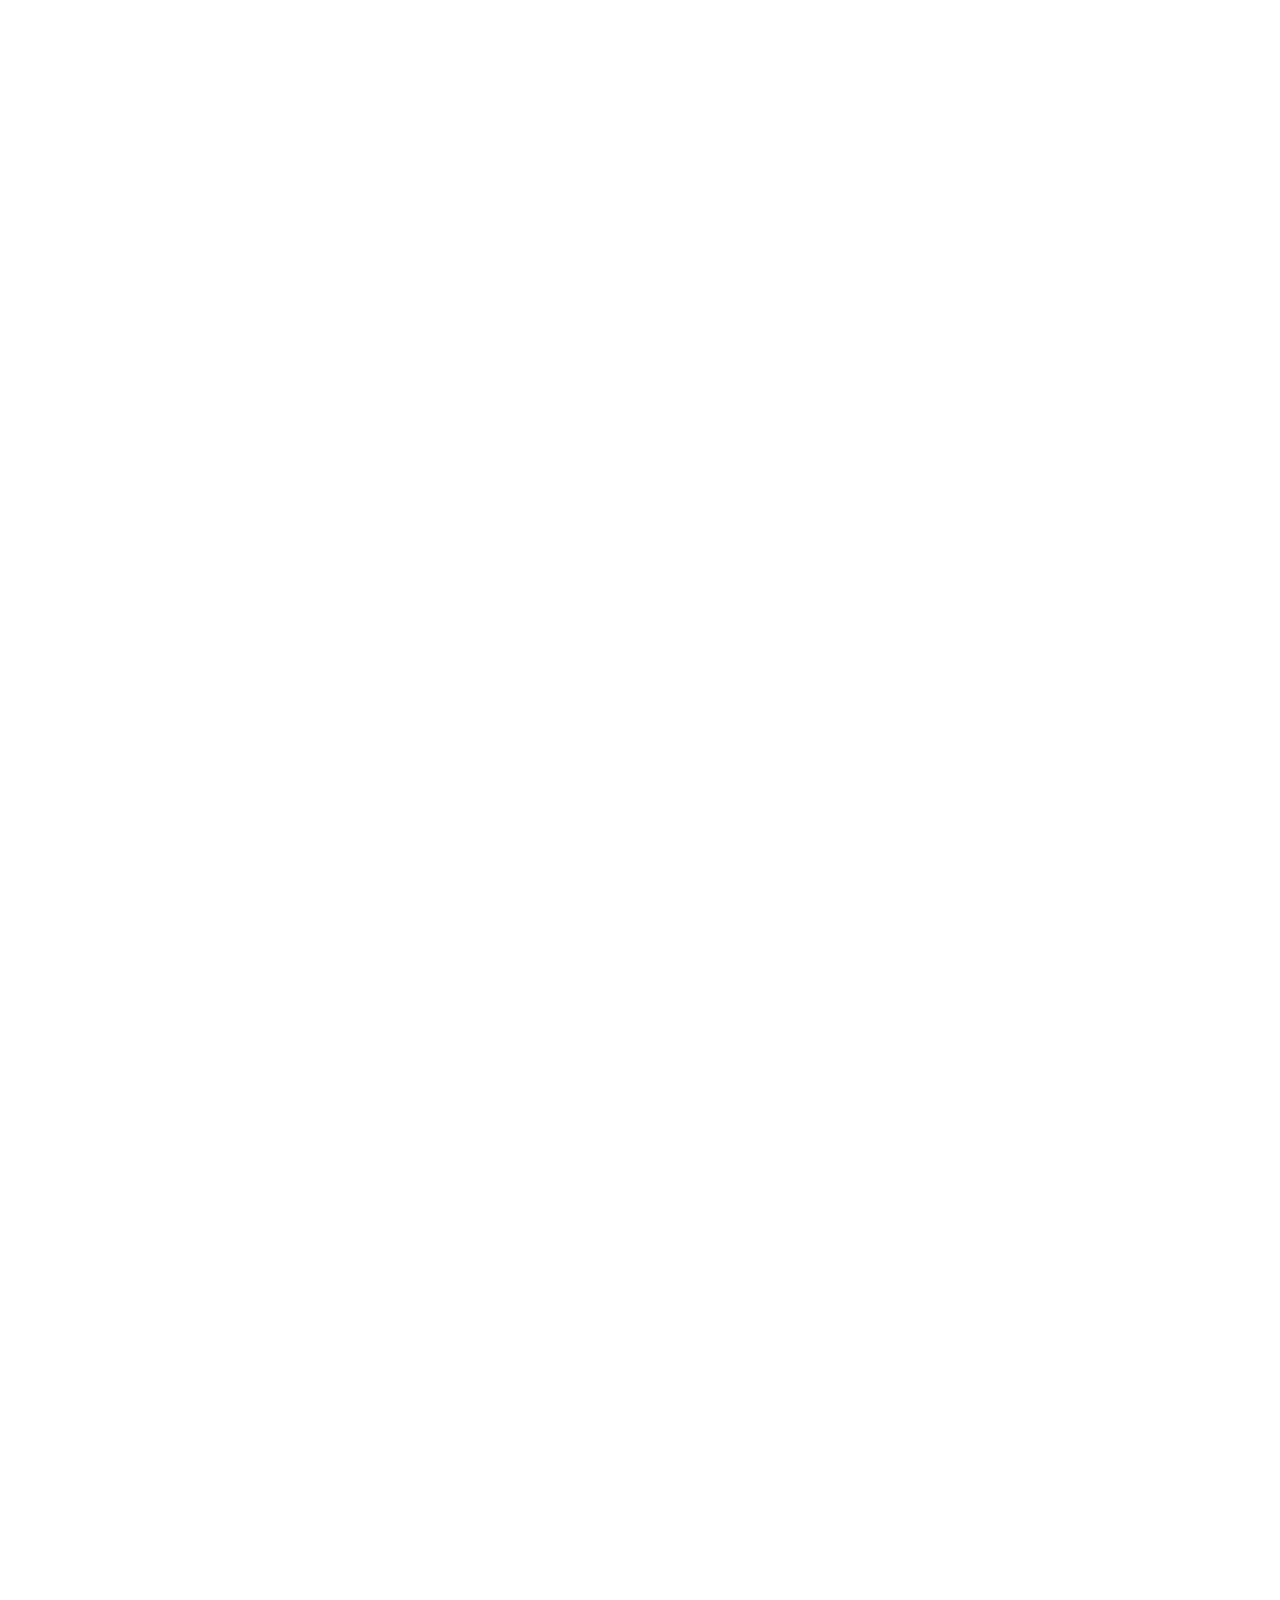
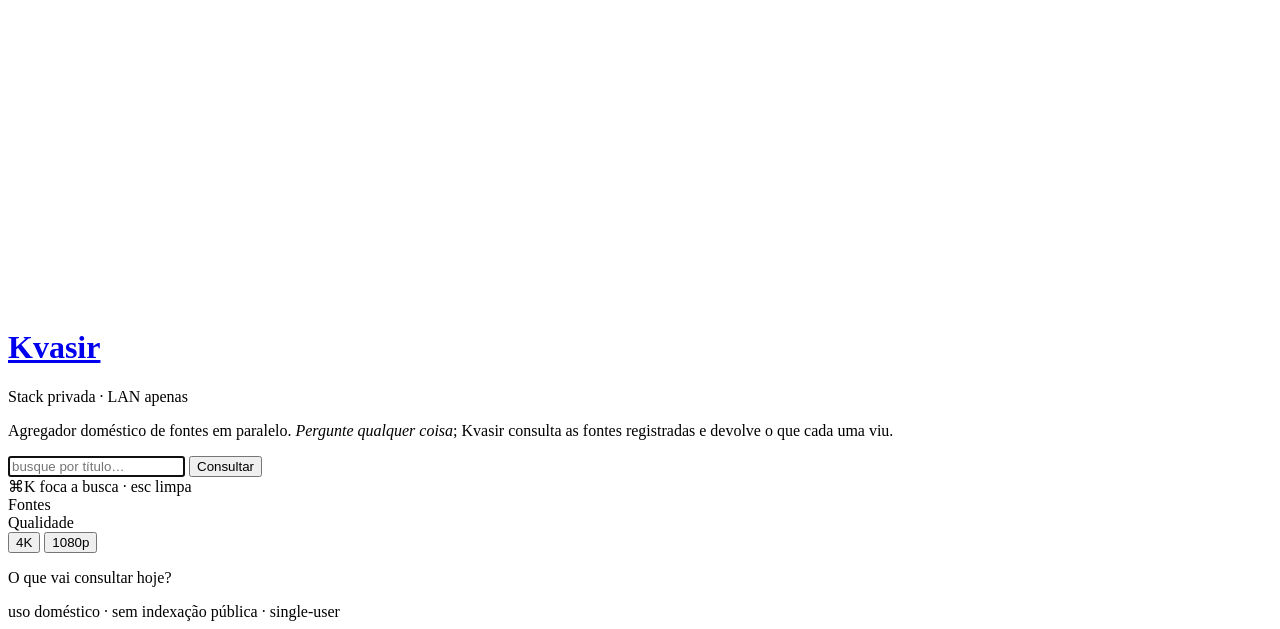
==== web/static/index.html @ b56e066e "feat: add 4K/1080p quality filter Parse the quality bucket from each adapter's torrent title and exp" ====
<!doctype html>
<html lang="pt-BR">
<head>
    <meta charset="utf-8">
    <meta name="viewport" content="width=device-width, initial-scale=1, viewport-fit=cover">
    <meta name="robots" content="noindex,nofollow">
    <meta name="theme-color" content="#0c1014">
    <title>Kvasir</title>
    <link rel="icon" type="image/svg+xml" href="data:image/svg+xml;utf8,<svg xmlns='http://www.w3.org/2000/svg' viewBox='0 0 16 24'><path d='M2 2 L2 22 M2 12 L11 5 M2 12 L11 19' stroke='%23d4a24c' stroke-width='2.2' fill='none' stroke-linecap='square'/></svg>">
    <link rel="stylesheet" href="/styles.css">
</head>
<body>
    <div class="shell">

        <!-- masthead -->
        <header class="masthead">
            <a class="brand" href="/" aria-label="Kvasir">
                <svg class="brand__rune" viewBox="0 0 16 24" aria-hidden="true">
                    <path d="M2 2 L2 22 M2 12 L11 5 M2 12 L11 19" />
                </svg>
                <h1 class="brand__wordmark">Kvasir</h1>
            </a>
            <p class="masthead__tag">Stack privada · LAN apenas</p>
        </header>

        <!-- hero / search -->
        <section class="hero" aria-label="Consulta">
            <p class="hero__lede">
                Agregador doméstico de fontes em paralelo.
                <em>Pergunte qualquer coisa</em>; Kvasir consulta as fontes registradas e devolve o que cada uma viu.
            </p>

            <form class="search" id="search-form" autocomplete="off" role="search">
                <input
                    class="search__input"
                    id="q"
                    name="q"
                    type="search"
                    placeholder="busque por título…"
                    autocomplete="off"
                    spellcheck="false"
                    autofocus
                    required
                    aria-label="termo de busca">
                <button class="search__submit" type="submit">Consultar</button>
            </form>

            <div class="search__hint">
                <span class="kbd">⌘</span><span class="kbd">K</span>
                <span>foca a busca</span>
                <span aria-hidden="true">·</span>
                <span class="kbd">esc</span>
                <span>limpa</span>
            </div>
        </section>

        <!-- source filters -->
        <section class="filters" aria-label="Fontes registradas">
            <span class="filters__label">Fontes</span>
            <div class="chips" id="source-chips" role="group" aria-label="Filtrar por fonte"></div>
        </section>

        <!-- quality filters -->
        <section class="filters" aria-label="Filtro de qualidade">
            <span class="filters__label">Qualidade</span>
            <div class="chips" id="quality-chips" role="group" aria-label="Filtrar por qualidade">
                <button type="button" class="chip" data-quality="4K" aria-pressed="false">4K</button>
                <button type="button" class="chip" data-quality="1080p" aria-pressed="false">1080p</button>
            </div>
        </section>

        <div class="rule-etched" role="presentation"></div>

        <!-- stats strip (hidden until first response) -->
        <div class="stats" id="stats" hidden>
            <span><strong id="stat-count">0</strong> resultados</span>
            <span class="stats__sep" aria-hidden="true">·</span>
            <span><strong id="stat-duration">0</strong> ms</span>
            <span class="stats__sep" aria-hidden="true">·</span>
            <span id="stat-sources" aria-label="fontes que responderam">—</span>
            <span class="stats__cache" id="stats-cache" hidden>
                <span class="ember-dot" aria-hidden="true"></span>
                <span>resposta em cache</span>
            </span>
        </div>

        <!-- results -->
        <main class="results" id="results" aria-live="polite" aria-busy="false">
            <div class="notice notice--initial" id="initial-notice">
                <p>O que vai consultar hoje?</p>
            </div>
        </main>

        <!-- footer / colophon -->
        <footer class="colophon">
            uso doméstico
            <span class="colophon__rune" aria-hidden="true">·</span>
            sem indexação pública
            <span class="colophon__rune" aria-hidden="true">·</span>
            single-user
        </footer>
    </div>

    <!-- inline templates -->

    <template id="tpl-skeleton">
        <div class="skeleton" aria-hidden="true">
            <div class="skeleton-card"></div>
            <div class="skeleton-card"></div>
            <div class="skeleton-card"></div>
        </div>
    </template>

    <template id="tpl-card">
        <article class="card">
            <header class="card__header">
                <h2 class="card__title"></h2>
                <span class="card__source"></span>
                <span class="card__quality" hidden></span>
            </header>
            <div class="card__meta"></div>
            <div class="card__actions">
                <a class="btn btn--primary" data-action="open" target="_blank" rel="noopener noreferrer">
                    <svg class="btn__icon" viewBox="0 0 16 16" aria-hidden="true">
                        <path d="M9 2 H14 V7" />
                        <line x1="14" y1="2" x2="7" y2="9" />
                        <path d="M12 9 V13 a1 1 0 0 1 -1 1 H3 a1 1 0 0 1 -1 -1 V5 a1 1 0 0 1 1 -1 H7" />
                    </svg>
                    Abrir página
                </a>
                <button class="btn btn--ghost" data-action="copy-magnet" type="button" disabled>
                    <svg class="btn__icon" viewBox="0 0 16 16" aria-hidden="true">
                        <rect x="5" y="5" width="9" height="9" rx="1.5" />
                        <path d="M3 11 V3 a1 1 0 0 1 1 -1 H11" />
                    </svg>
                    <span data-copy-label>Copiar magnet</span>
                </button>
            </div>
        </article>
    </template>

    <template id="tpl-empty">
        <div class="notice">
            <p>Nada encontrado para <strong></strong>.</p>
        </div>
    </template>

    <template id="tpl-error">
        <div class="notice notice--error" role="alert">
            <h3>Falha ao consultar</h3>
            <code></code>
            <div class="notice__action">
                <button class="btn btn--ghost" type="button" data-action="retry">Tentar novamente</button>
            </div>
        </div>
    </template>

    <script src="/app.js" defer></script>
</body>
</html>
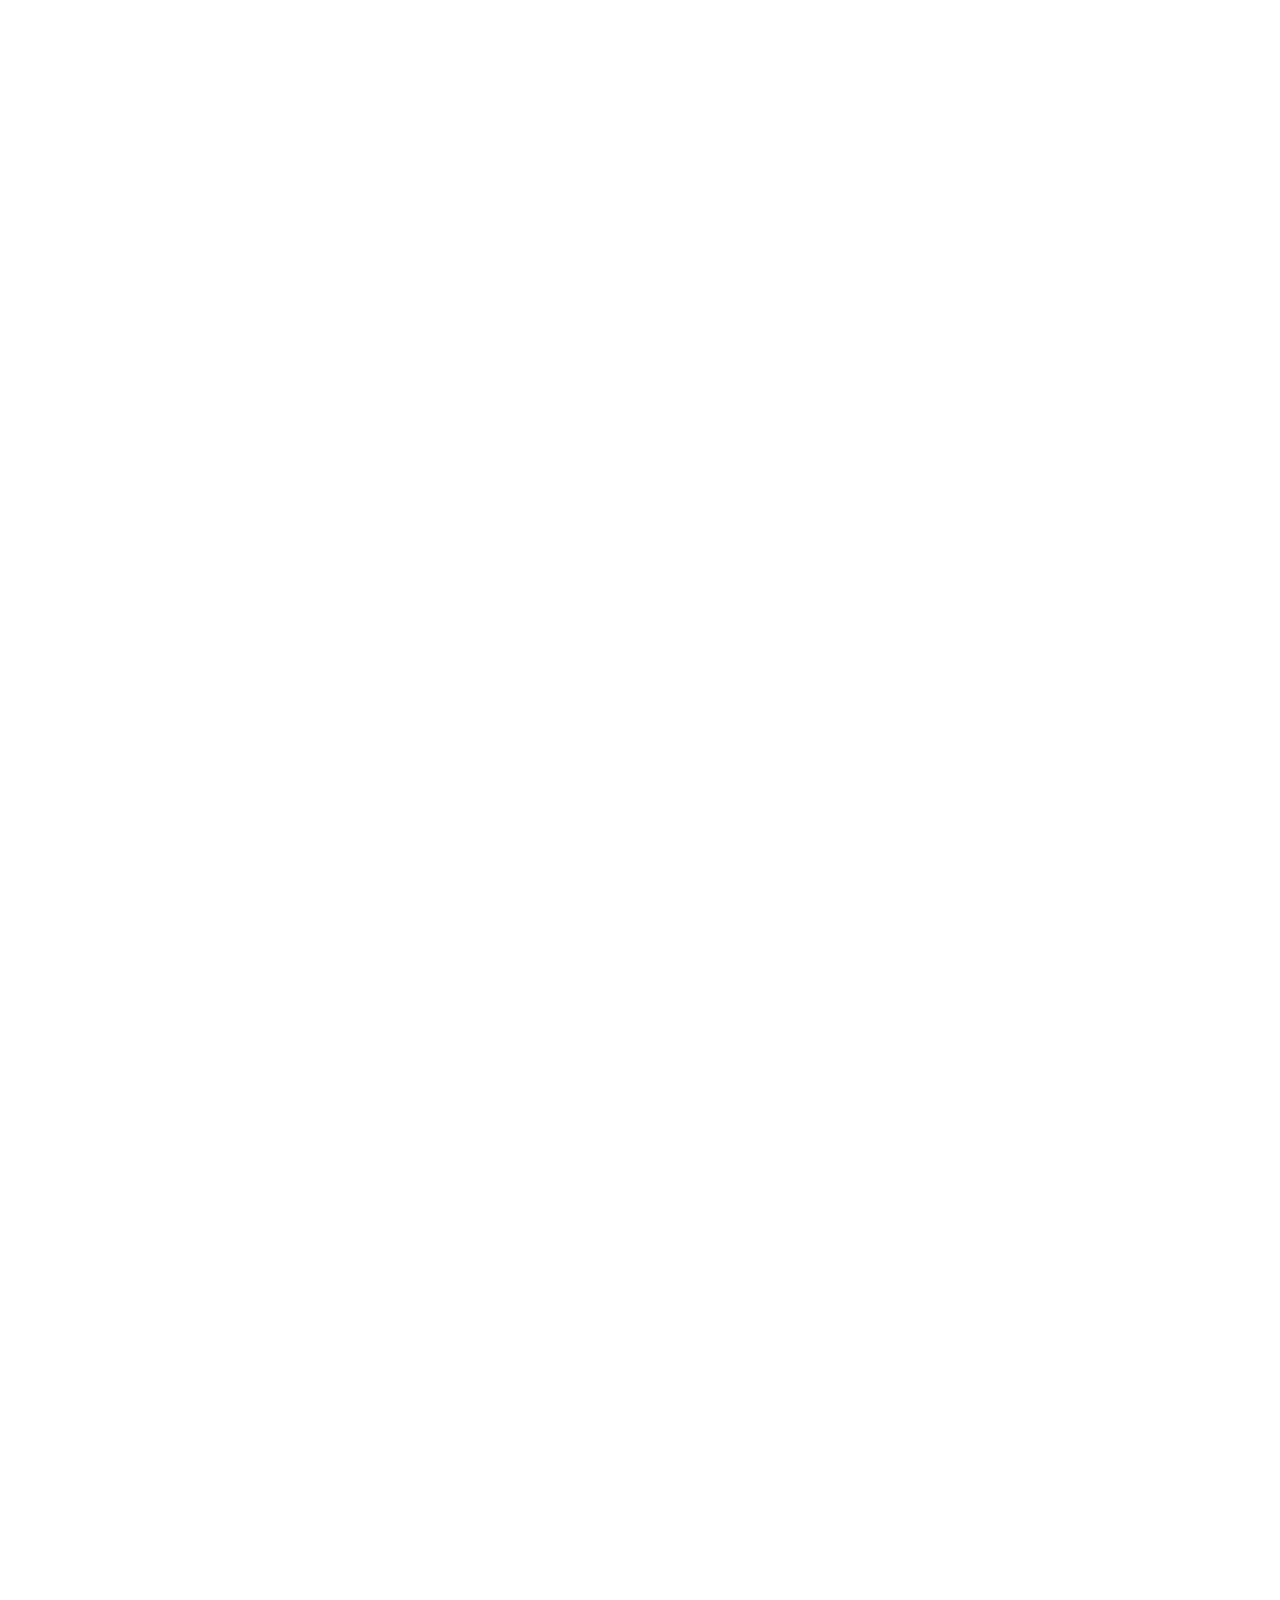
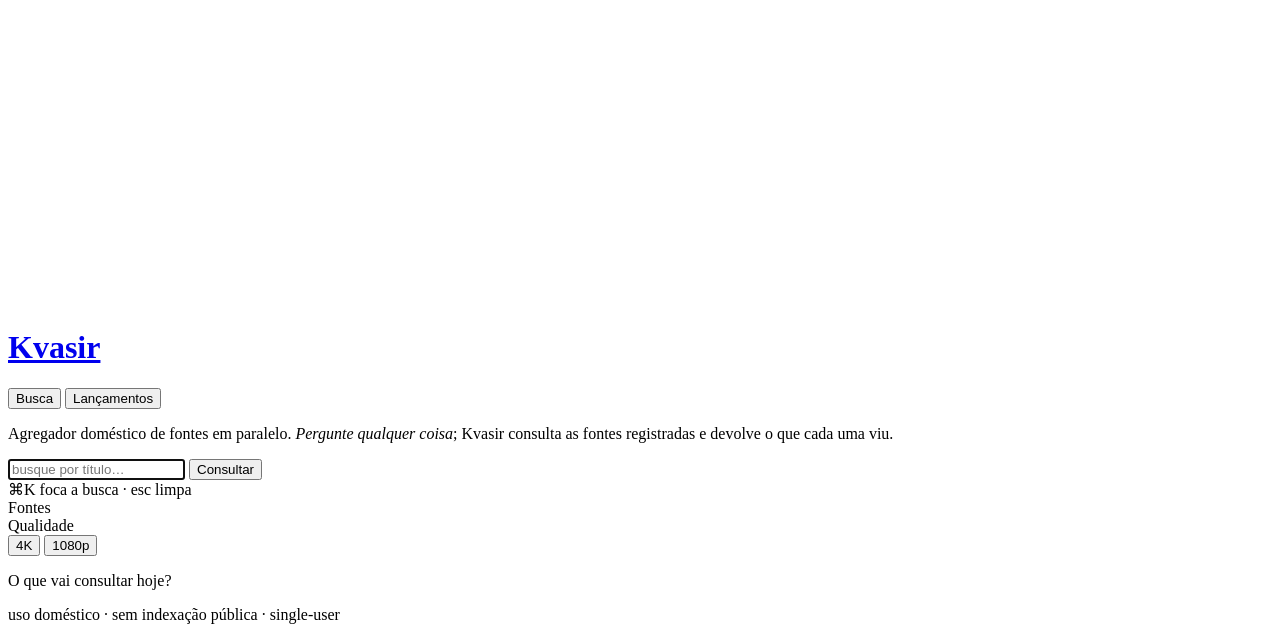
==== commit 1b2bf1b0: "feat: add Lançamentos tab + /api/recent endpoint Adds a no-query view that shows the latest releases" ====
--- a/web/static/index.html
+++ b/web/static/index.html
@@ -7,7 +7,7 @@
     <meta name="theme-color" content="#0c1014">
     <title>Kvasir</title>
     <link rel="icon" type="image/svg+xml" href="data:image/svg+xml;utf8,<svg xmlns='http://www.w3.org/2000/svg' viewBox='0 0 16 24'><path d='M2 2 L2 22 M2 12 L11 5 M2 12 L11 19' stroke='%23d4a24c' stroke-width='2.2' fill='none' stroke-linecap='square'/></svg>">
-    <link rel="stylesheet" href="/styles.css">
+    <link rel="stylesheet" href="/styles.css?v=rl1">
 </head>
 <body>
     <div class="shell">
@@ -20,11 +20,14 @@
                 </svg>
                 <h1 class="brand__wordmark">Kvasir</h1>
             </a>
-            <p class="masthead__tag">Stack privada · LAN apenas</p>
+            <nav class="tabs" role="tablist" aria-label="Modo de consulta">
+                <button class="tab" id="tab-search" type="button" role="tab" aria-selected="true">Busca</button>
+                <button class="tab" id="tab-recent" type="button" role="tab" aria-selected="false">Lançamentos</button>
+            </nav>
         </header>
 
         <!-- hero / search -->
-        <section class="hero" aria-label="Consulta">
+        <section class="hero" aria-label="Consulta" id="hero-search">
             <p class="hero__lede">
                 Agregador doméstico de fontes em paralelo.
                 <em>Pergunte qualquer coisa</em>; Kvasir consulta as fontes registradas e devolve o que cada uma viu.
@@ -52,6 +55,14 @@
                 <span class="kbd">esc</span>
                 <span>limpa</span>
             </div>
+        </section>
+
+        <section class="hero hero--recent" aria-label="Lançamentos" id="hero-recent" hidden>
+            <p class="hero__lede">
+                Últimos itens publicados pelas fontes registradas.
+                Atualiza a cada cinco minutos no cache; recarregue pra forçar.
+            </p>
+            <button class="search__submit" type="button" id="recent-refresh">Recarregar lançamentos</button>
         </section>
 
         <!-- source filters -->
@@ -155,6 +166,6 @@
         </div>
     </template>
 
-    <script src="/app.js" defer></script>
+    <script src="/app.js?v=rl1" defer></script>
 </body>
 </html>
